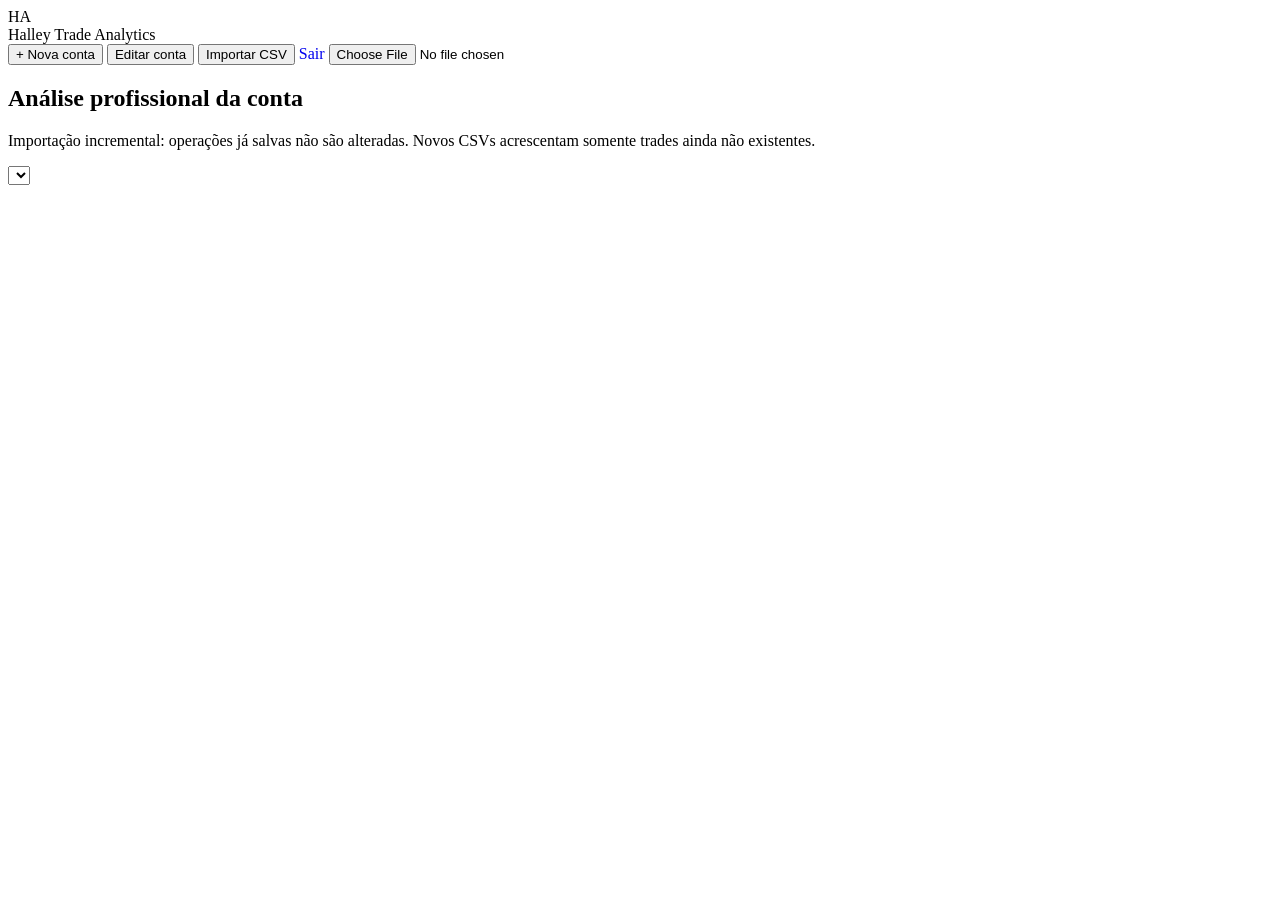
==== trade-analytics-cloudflare/index.html @ c3fd8d93 "Add Halley Trade Analytics frontend" ====
<!DOCTYPE html>
<html lang="pt-BR">
<head>
<meta charset="UTF-8">
<meta name="viewport" content="width=device-width, initial-scale=1.0">
<title>Halley Trade Analytics</title>
<link rel="stylesheet" href="styles.css">
</head>
<body>
<div class="app">
  <header class="topbar">
    <div class="toprow">
      <div class="brand"><div class="brandmark">HA</div>Halley Trade Analytics</div>
      <div class="actions">
        <button class="btn" id="btnNewAccount">+ Nova conta</button>
        <button class="btn" id="btnRenameAccount">Editar conta</button>
        <button class="btn primary" id="btnUpload">Importar CSV</button>
        <a class="btn" href="/__logout" style="text-decoration:none">Sair</a>
        <input id="fileInput" type="file" accept=".csv,text/csv" class="hidden">
      </div>
    </div>
  </header>

  <section class="hero">
    <div>
      <h1>Análise profissional da conta</h1>
      <p>Importação incremental: operações já salvas não são alteradas. Novos CSVs acrescentam somente trades ainda não existentes.</p>
    </div>
    <div class="accountbox">
      <select id="accountSelect"></select>
    </div>
  </section>

  <main id="mainContent"></main>
</div>

<div class="toast" id="toast"></div>

<dialog id="accountDialog">
  <form method="dialog" id="accountForm">
    <div class="dialog-title"><h3 id="accountDialogTitle">Nova conta</h3><button value="cancel" class="btn ghost">Fechar</button></div>
    <div class="field"><label>Nome da conta</label><input id="accountName" required maxlength="80" placeholder="Ex.: TPT PRO 25K"></div>
    <div class="dialog-actions">
      <button value="cancel" class="btn">Cancelar</button>
      <button value="default" class="btn primary" id="accountSave">Salvar</button>
    </div>
  </form>
</dialog>

<dialog id="tradeDialog">
  <form method="dialog" id="tradeForm">
    <div class="dialog-title"><h3>Editar operação</h3><button value="cancel" class="btn ghost">Fechar</button></div>
    <div class="form-grid">
      <div class="field"><label>Símbolo</label><input id="eSymbol"></div>
      <div class="field"><label>Nº negociação</label><input id="eTradeNo"></div>
      <div class="field"><label>Direção</label><select id="eDirection"><option value="Compra">Compra</option><option value="Venda">Venda</option></select></div>
      <div class="field"><label>Quantidade</label><input id="eQty" type="number" step="any"></div>
      <div class="field"><label>Entrada</label><input id="eEntryTime" type="datetime-local"></div>
      <div class="field"><label>Saída</label><input id="eExitTime" type="datetime-local"></div>
      <div class="field"><label>Preço entrada</label><input id="eEntryPrice" type="number" step="any"></div>
      <div class="field"><label>Preço saída</label><input id="eExitPrice" type="number" step="any"></div>
      <div class="field"><label>L&P líquido USD</label><input id="ePnl" type="number" step="any"></div>
      <div class="field"><label>Comissão USD</label><input id="eCommission" type="number" step="any"></div>
    </div>
    <p class="note">A edição não altera a chave original do CSV. Portanto, uma nova importação não sobrescreve suas alterações manuais.</p>
    <div class="dialog-actions">
      <button value="cancel" class="btn">Cancelar</button>
      <button value="default" class="btn primary" id="tradeSave">Salvar alteração</button>
    </div>
  </form>
</dialog>

<script src="analytics.js"></script>
<script src="app.js"></script>
</body>
</html>
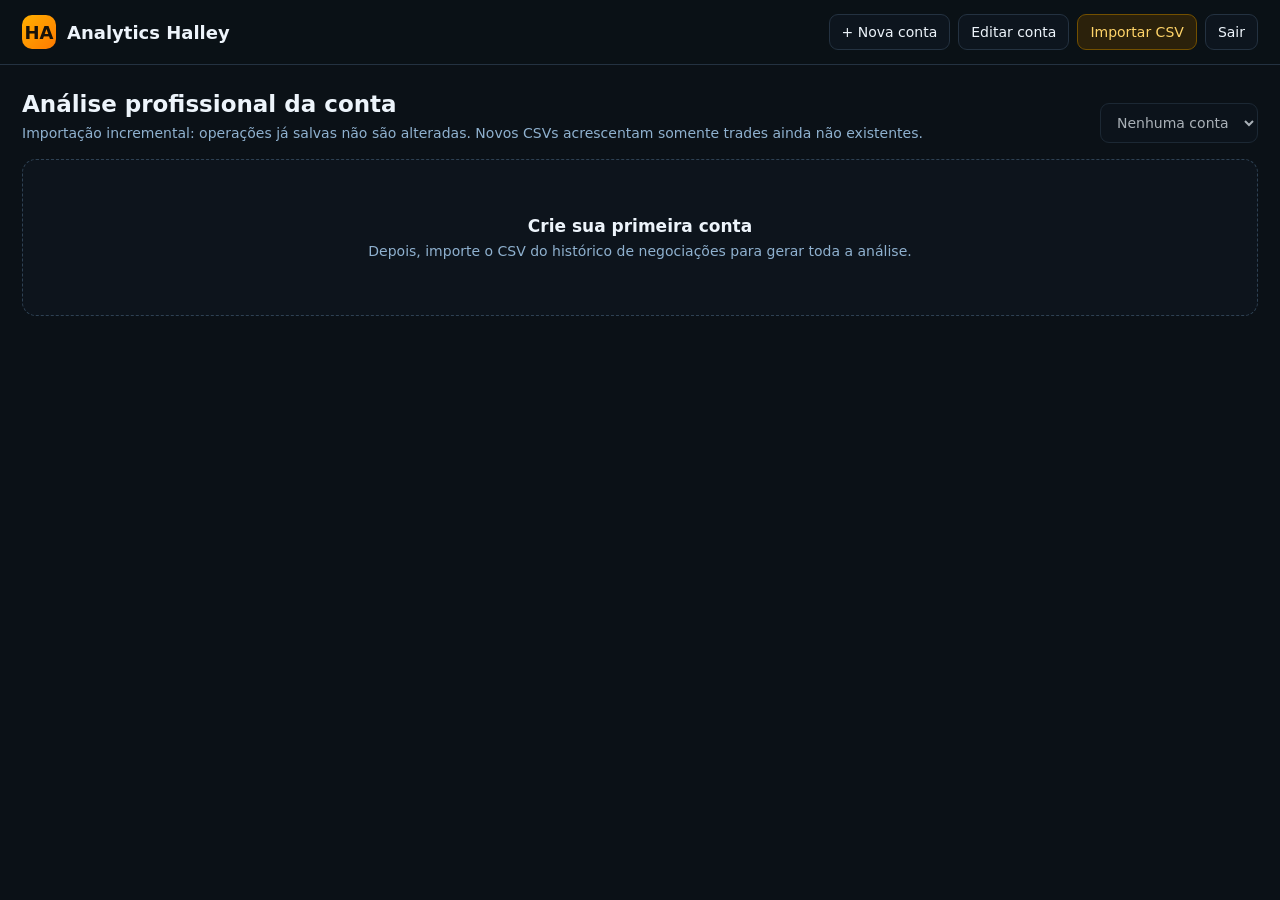
==== commit ef5cd5ff: "Renomeia projeto para Analytics Halley" ====
--- a/trade-analytics-cloudflare/index.html
+++ b/trade-analytics-cloudflare/index.html
@@ -3,14 +3,14 @@
 <head>
 <meta charset="UTF-8">
 <meta name="viewport" content="width=device-width, initial-scale=1.0">
-<title>Halley Trade Analytics</title>
+<title>Analytics Halley</title>
 <link rel="stylesheet" href="styles.css">
 </head>
 <body>
 <div class="app">
   <header class="topbar">
     <div class="toprow">
-      <div class="brand"><div class="brandmark">HA</div>Halley Trade Analytics</div>
+      <div class="brand"><div class="brandmark">HA</div>Analytics Halley</div>
       <div class="actions">
         <button class="btn" id="btnNewAccount">+ Nova conta</button>
         <button class="btn" id="btnRenameAccount">Editar conta</button>
--- a/trade-analytics-cloudflare/styles.css
+++ b/trade-analytics-cloudflare/styles.css
@@ -0,0 +1,111 @@
+:root{
+  --bg:#0b1117;--panel:#121a23;--panel2:#0f1720;--line:#243241;--text:#edf4fb;
+  --muted:#8fb1cf;--green:#27d17f;--red:#ff4d5e;--amber:#ffb000;--blue:#4ba3ff;
+  --shadow:0 16px 40px rgba(0,0,0,.24);--radius:14px
+}
+*{box-sizing:border-box}
+html{scroll-behavior:smooth}
+body{margin:0;background:var(--bg);color:var(--text);font-family:Inter,ui-sans-serif,system-ui,-apple-system,Segoe UI,Roboto,Arial,sans-serif;font-size:14px}
+button,input,select{font:inherit}
+button{cursor:pointer}
+.app{max-width:1500px;margin:auto;padding:0 22px 48px}
+.topbar{position:sticky;top:0;z-index:20;background:rgba(11,17,23,.94);backdrop-filter:blur(12px);border-bottom:1px solid var(--line);margin:0 -22px;padding:14px 22px}
+.toprow{display:flex;gap:14px;align-items:center;justify-content:space-between;flex-wrap:wrap}
+.brand{display:flex;align-items:center;gap:11px;font-weight:800;font-size:18px}
+.brandmark{width:34px;height:34px;border-radius:10px;background:linear-gradient(135deg,var(--amber),#ff7a00);display:grid;place-items:center;color:#17120a;font-weight:900}
+.actions{display:flex;gap:8px;flex-wrap:wrap}
+.btn{border:1px solid var(--line);background:#0d151e;color:var(--text);padding:9px 12px;border-radius:9px;transition:.15s}
+.btn:hover{border-color:#476078;background:#131f2b}
+.btn.primary{border-color:#735000;background:#2b210b;color:#ffd469}
+.btn.danger{border-color:#69313a;color:#ff8c98}
+.btn.ghost{background:transparent}
+.hero{display:grid;grid-template-columns:minmax(260px,1fr) auto;gap:16px;align-items:end;padding:26px 0 16px}
+.hero h1{font-size:23px;margin:0 0 6px}
+.hero p{color:var(--muted);margin:0;line-height:1.45}
+.accountbox{display:flex;gap:8px;flex-wrap:wrap}
+select,.field input{background:#0d151e;color:var(--text);border:1px solid var(--line);border-radius:9px;padding:10px 12px;outline:none}
+select:focus,.field input:focus{border-color:#577797}
+.section-title{display:flex;justify-content:space-between;align-items:end;gap:12px;margin:22px 0 12px}
+.section-title h2{font-size:15px;margin:0}
+.section-title span{font-size:12px;color:var(--muted)}
+.grid{display:grid;gap:12px}
+.kpis{grid-template-columns:repeat(6,minmax(150px,1fr))}
+.card{background:var(--panel);border:1px solid var(--line);border-radius:var(--radius);padding:16px;box-shadow:var(--shadow)}
+.kpi .label{color:#9fc0dc;font-size:12px;margin-bottom:9px}
+.kpi .value{font-size:22px;font-weight:800;letter-spacing:.2px}
+.kpi .sub{font-size:12px;color:var(--muted);margin-top:6px}
+.pos{color:var(--green)!important}.neg{color:var(--red)!important}.warn{color:var(--amber)!important}
+.two{grid-template-columns:1fr 1fr}.three{grid-template-columns:1.25fr 1fr 1fr}
+.insight-row{display:grid;grid-template-columns:190px 1fr;gap:12px;padding:13px 0;border-bottom:1px solid var(--line)}
+.insight-row:last-child{border-bottom:0}
+.insight-row .name{color:#9fc0dc}.insight-row .main{font-weight:800}.insight-row small{display:block;color:var(--muted);font-weight:500;margin-top:3px}
+.chartcard canvas{width:100%;height:280px;display:block}
+.bar-list{display:flex;flex-direction:column;gap:13px}
+.bar-row{display:grid;grid-template-columns:80px 1fr 130px;gap:12px;align-items:center}
+.bar-label{font-weight:700}.bar-track{height:9px;background:#23303d;border-radius:999px;overflow:hidden}
+.bar-fill{height:100%;border-radius:999px}.bar-fill.posbar{background:#32bf7a}.bar-fill.negbar{background:#e74b5c}
+.bar-meta{text-align:right}.bar-meta strong{display:block}.bar-meta small{color:var(--muted)}
+.direction-grid{display:grid;grid-template-columns:1fr 1fr;gap:12px}
+.direction-card{border:1px solid var(--line);border-radius:12px;padding:15px;background:var(--panel2)}
+.direction-card.best{border-color:#765a13}
+.direction-head{display:flex;justify-content:space-between;gap:10px;align-items:center}.pill{padding:4px 8px;border:1px solid var(--line);border-radius:99px;font-size:12px;color:#a6c7e4}
+.direction-result{font-weight:900;font-size:22px;margin:13px 0}
+.mini-grid{display:grid;grid-template-columns:1fr 1fr;gap:10px}
+.mini{border-top:1px solid var(--line);padding-top:9px}.mini span{display:block;color:#9fc0dc;font-size:12px}.mini b{display:block;margin-top:4px}
+.table-wrap{overflow:auto;border:1px solid var(--line);border-radius:12px}
+table{width:100%;border-collapse:collapse;min-width:1080px;background:var(--panel)}
+th,td{text-align:left;padding:11px 12px;border-bottom:1px solid var(--line);white-space:nowrap}
+th{font-size:12px;color:#a8c7e1;background:#111a24;position:sticky;top:0}
+td{font-size:13px}.row-actions{display:flex;gap:6px}
+.iconbtn{border:1px solid var(--line);background:#0d151e;color:#cfe1f1;border-radius:7px;padding:6px 8px}
+.empty{text-align:center;padding:56px 18px;color:var(--muted);border:1px dashed #2e4153;border-radius:14px;background:#0d141c}
+.empty b{display:block;color:var(--text);font-size:17px;margin-bottom:7px}
+.toolbar{display:flex;justify-content:space-between;gap:10px;flex-wrap:wrap;margin-bottom:10px}
+.filters{display:flex;gap:8px;flex-wrap:wrap}
+.filters input,.filters select{min-width:150px}
+.analysis-filter-card{padding:14px 16px;margin-bottom:16px}
+.analysis-filter-head{display:flex;align-items:flex-start;justify-content:space-between;gap:14px;margin-bottom:12px}
+.analysis-filter-head b{font-size:14px}
+.analysis-filter-head small{display:block;color:var(--muted);margin-top:4px}
+.analysis-filter-grid{display:grid;grid-template-columns:minmax(180px,1.2fr) minmax(150px,.8fr) minmax(150px,.8fr) auto auto;gap:10px;align-items:end}
+.analysis-filter-grid .field select,.analysis-filter-grid .field input{width:100%}
+.filter-status{display:flex;align-items:center;gap:8px;flex-wrap:wrap;color:var(--muted);font-size:12px;margin-top:11px}
+.filter-chip{padding:4px 8px;border:1px solid var(--line);border-radius:999px;background:#0d151e;color:#b8d2e8}
+.asset-grid{display:grid;grid-template-columns:repeat(2,minmax(280px,1fr));gap:12px}
+.asset-card{border:1px solid var(--line);border-radius:12px;padding:14px;background:var(--panel2)}
+.asset-card .asset-head{display:flex;justify-content:space-between;align-items:center;gap:10px;margin-bottom:10px}
+.asset-card .asset-name{font-weight:900;font-size:16px}
+.asset-card .asset-pnl{font-size:20px;font-weight:900;margin:8px 0 12px}
+.asset-stats{display:grid;grid-template-columns:repeat(4,1fr);gap:8px}
+.asset-stat{border-top:1px solid var(--line);padding-top:8px}
+.asset-stat span{display:block;color:#9fc0dc;font-size:11px}
+.asset-stat b{display:block;margin-top:4px;font-size:13px}
+.risk-grid{display:grid;grid-template-columns:repeat(4,minmax(160px,1fr));gap:12px}
+.risk-card{background:var(--panel);border:1px solid var(--line);border-radius:var(--radius);padding:16px;box-shadow:var(--shadow)}
+.risk-card .risk-label{color:#9fc0dc;font-size:12px;margin-bottom:8px}
+.risk-card .risk-value{font-size:23px;font-weight:900}
+.risk-card .risk-sub{color:var(--muted);font-size:12px;line-height:1.45;margin-top:6px}
+.lot-table-wrap{overflow:auto;border:1px solid var(--line);border-radius:12px;margin-top:12px}
+.lot-table{width:100%;min-width:900px;border-collapse:collapse}
+.lot-table th,.lot-table td{padding:10px 12px;border-bottom:1px solid var(--line)}
+.lot-table th{background:#111a24;color:#a8c7e1;font-size:12px}
+.lot-table tr.best-lot td{background:rgba(255,176,0,.055)}
+.badge-best{display:inline-flex;align-items:center;padding:3px 7px;border-radius:99px;border:1px solid #6d5312;color:#ffd469;background:#2b210b;font-size:11px;margin-left:6px}
+.confidence{display:inline-flex;align-items:center;padding:3px 7px;border-radius:99px;border:1px solid var(--line);font-size:11px}
+.confidence.strong{color:#7ce9ad;border-color:#26583f}.confidence.medium{color:#ffd469;border-color:#6d5312}.confidence.weak{color:#ff929c;border-color:#6b3138}
+.rr-meter{height:10px;background:#23303d;border-radius:999px;overflow:hidden;margin-top:10px}
+.rr-meter > div{height:100%;background:linear-gradient(90deg,#d7a928,#31bf7a);border-radius:999px}
+.no-filter-results{padding:42px 18px;text-align:center;border:1px dashed #35506a;border-radius:12px;color:var(--muted);background:#0d141c}
+.no-filter-results b{display:block;color:var(--text);font-size:16px;margin-bottom:6px}
+dialog{border:1px solid var(--line);background:#101821;color:var(--text);border-radius:14px;box-shadow:0 24px 80px rgba(0,0,0,.55);width:min(680px,calc(100% - 28px))}
+dialog::backdrop{background:rgba(0,0,0,.68)}
+.dialog-title{display:flex;justify-content:space-between;align-items:center;gap:10px;margin-bottom:16px}
+.dialog-title h3{margin:0}.form-grid{display:grid;grid-template-columns:1fr 1fr;gap:12px}
+.field label{display:block;color:#9fc0dc;font-size:12px;margin-bottom:6px}.field input,.field select{width:100%}
+.dialog-actions{display:flex;justify-content:flex-end;gap:8px;margin-top:18px}
+.toast{position:fixed;right:20px;bottom:20px;z-index:50;background:#152331;border:1px solid #35506a;border-radius:10px;padding:12px 14px;box-shadow:var(--shadow);max-width:420px;display:none}
+.toast.show{display:block}
+.note{color:var(--muted);font-size:12px;line-height:1.45}
+.hidden{display:none!important}
+@media(max-width:1180px){.kpis{grid-template-columns:repeat(3,1fr)}.three{grid-template-columns:1fr}.two{grid-template-columns:1fr}}
+@media(max-width:900px){.analysis-filter-grid{grid-template-columns:1fr 1fr}.asset-grid{grid-template-columns:1fr}.asset-stats{grid-template-columns:1fr 1fr}.risk-grid{grid-template-columns:1fr 1fr}}@media(max-width:620px){.risk-grid{grid-template-columns:1fr}}@media(max-width:720px){.app{padding:0 12px 30px}.topbar{margin:0 -12px;padding:12px}.hero{grid-template-columns:1fr}.kpis{grid-template-columns:repeat(2,1fr)}.form-grid{grid-template-columns:1fr}.bar-row{grid-template-columns:64px 1fr 100px}.direction-grid{grid-template-columns:1fr}.insight-row{grid-template-columns:130px 1fr}}
